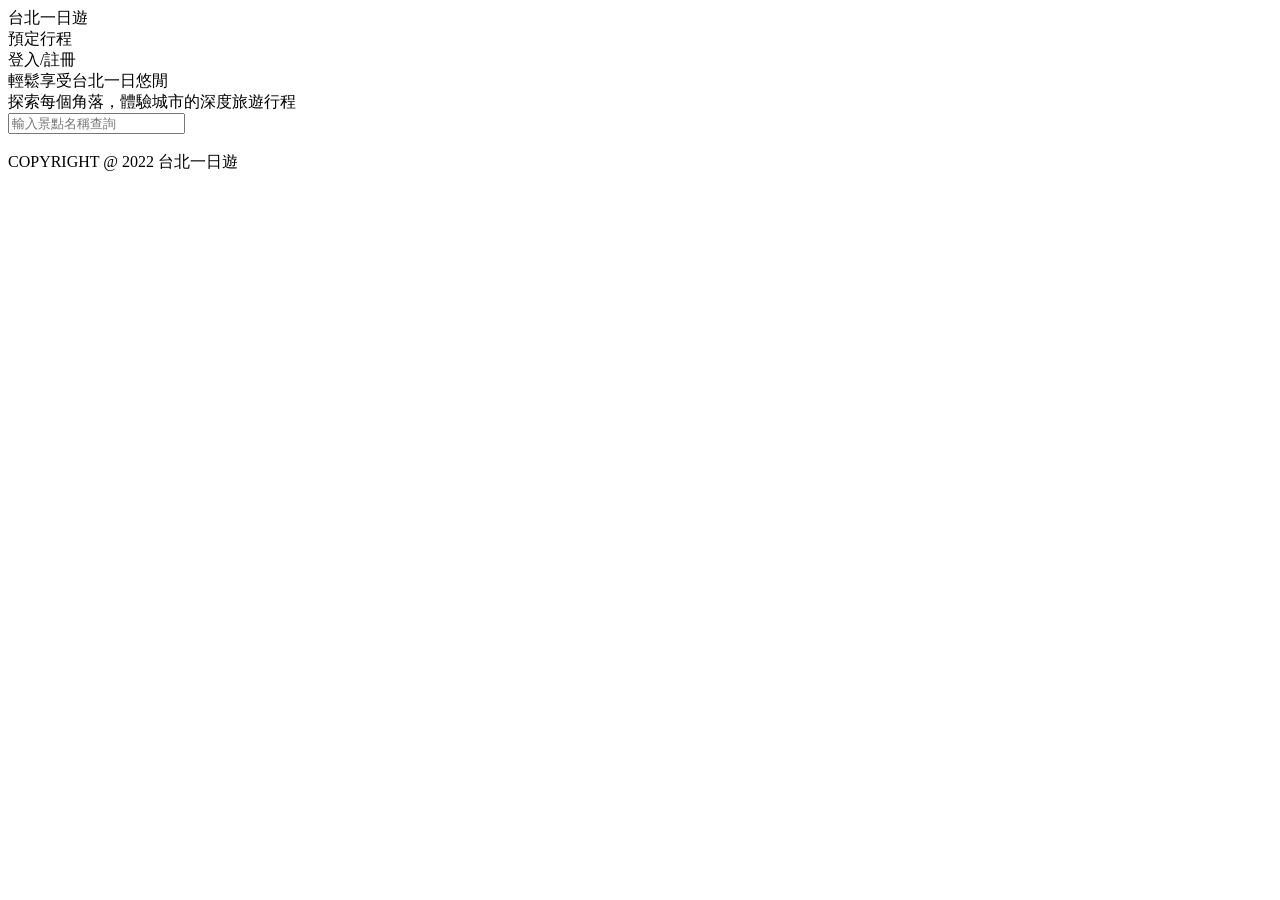
==== templates/index.html @ e6118097 "feat. adding attraction page by tourist site,  images' carousel, and booking time" ====
<!DOCTYPE html>
<html>
    <head lang="en">
        <meta charset="utf-8"/>
        <meta name="viewport" content="width=device-width, initial-scale=1"/>
        <link rel="stylesheet" type="text/css" href="/layout.css"/>
        <script src="/app.js" defer></script>
        <title>台北一日遊</title>
    </head>
    <body>
        <div class="navContainer" >
            <div class="nav">
                <div class="title">台北一日遊</div>
                <div class="nav-item">
                    <div class="item">預定行程</div>
                    <div class="item">登入/註冊</div>
                </div>
            </div>
        </div>
        <div class="headerContainer" >
            <div class="slogan-1">輕鬆享受台北一日悠閒</div>
            <div class="slogan-2">探索每個角落，體驗城市的深度旅遊行程</div>
            <div class="search">
                <div class="searchBar"><input type="text" onclick="showMenu();" class="inputBar" placeholder="輸入景點名稱查詢" ></div>
                <div class="searchIcon" onclick="search();"><img class="icon"/></div>
            </div>
        </div>
        <div class="overlapping" onclick="overMenu();"></div>
        <div class="container"></div>
        <div class="footer"><div class="footerContent">COPYRIGHT @ 2022 台北一日遊</div></div>
    </body>
</html>
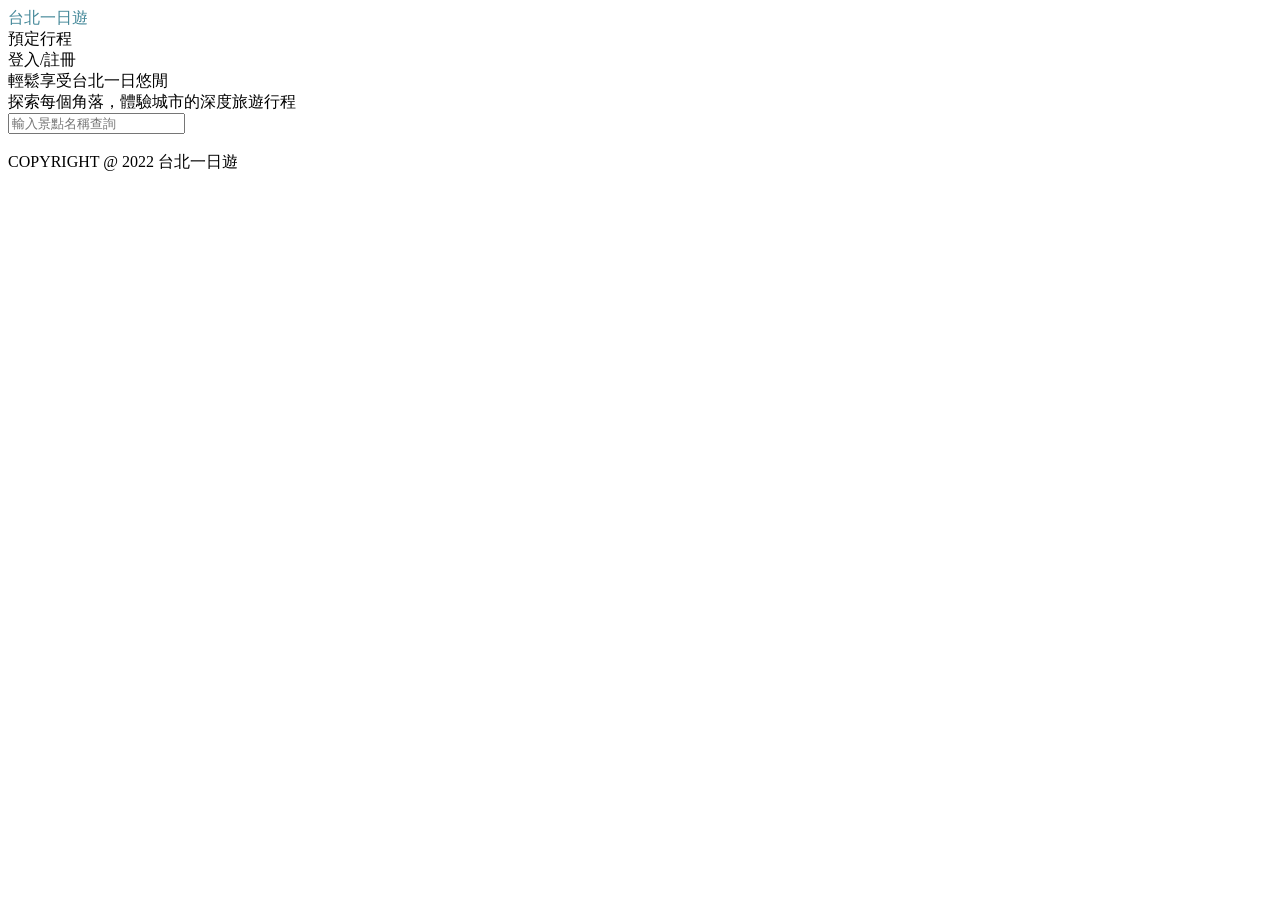
==== commit 6078fbfb: "style: rearrage the public file, rename the blueprint file, reformat sql statement" ====
--- a/templates/index.html
+++ b/templates/index.html
@@ -3,14 +3,14 @@
     <head lang="en">
         <meta charset="utf-8"/>
         <meta name="viewport" content="width=device-width, initial-scale=1"/>
-        <link rel="stylesheet" type="text/css" href="/layout.css"/>
-        <script src="/app.js" defer></script>
+        <link rel="stylesheet" type="text/css" href="/css/layout.css"/>
+        <script src="/javascript/app.js" defer></script>
         <title>台北一日遊</title>
     </head>
     <body>
         <div class="navContainer" >
             <div class="nav">
-                <div class="title">台北一日遊</div>
+                <div class="title"><a href="/" style="text-decoration:none; color: #448899;">台北一日遊</a></div>
                 <div class="nav-item">
                     <div class="item">預定行程</div>
                     <div class="item">登入/註冊</div>
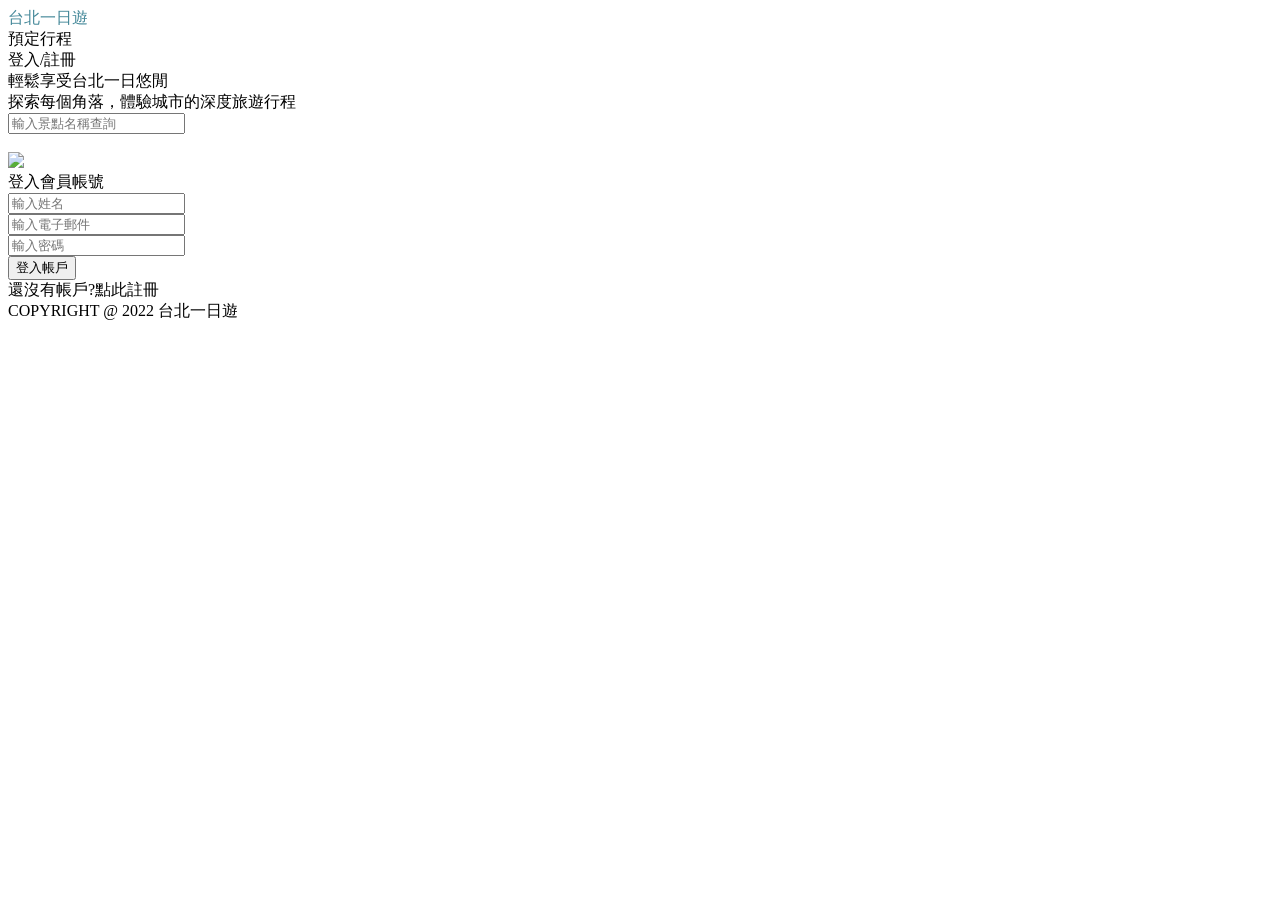
==== commit da044bbc: "feat: adding member system for signup, login, logout" ====
--- a/templates/index.html
+++ b/templates/index.html
@@ -5,6 +5,7 @@
         <meta name="viewport" content="width=device-width, initial-scale=1"/>
         <link rel="stylesheet" type="text/css" href="/css/layout.css"/>
         <script src="/javascript/app.js" defer></script>
+        <script src="/javascript/common.js" defer></script>
         <title>台北一日遊</title>
     </head>
     <body>
@@ -13,7 +14,7 @@
                 <div class="title"><a href="/" style="text-decoration:none; color: #448899;">台北一日遊</a></div>
                 <div class="nav-item">
                     <div class="item">預定行程</div>
-                    <div class="item">登入/註冊</div>
+                    <div class="item" id="loginBtnStatus">登入/註冊</div>
                 </div>
             </div>
         </div>
@@ -25,6 +26,18 @@
                 <div class="searchIcon" onclick="search();"><img class="icon"/></div>
             </div>
         </div>
+        <div class="memberblock" onclick="loginDisapear();"></div>
+        <div class="memberContainer" >
+            <div class="memberPrefix"></div>
+            <img src="/image/close.png" class="closeImg" onclick="loginDisapear();">
+            <div class="memberTitle">登入會員帳號</div><!--點擊登入就切換 登入會員帳號-->
+            <div class="memberBoxUsername"><input type="text" name="name" placeholder="輸入姓名" class="memberInputBar" id="names" pattern="[A-Za-z]{3}" required /></div> <!--登入狀態就隱藏 display:none 點註冊顯示 同時改變memberContainer 高度-->
+            <div class="memberBox"><input type="email" name="email" placeholder="輸入電子郵件" class="memberInputBar" id="emails" pattern="[a-z0-9._%+-]+@[a-z0-9.-]+\.[a-z]{2,}$" required /></div>
+            <div class="memberBox"><input type="password" name="password" placeholder="輸入密碼" class="memberInputBar" id="passwords" pattern="(?=.*\d)(?=.*[a-z])(?=.*[A-Z]).{3,}" required /></div>
+            <button class="memberBtn" id="btnInfo" onclick="clicked();">登入帳戶</button> <!--點登入就切換 登入帳戶-->
+            <div class="memberStatus">還沒有帳戶?點此註冊</div> <!--點登入就切換 還沒有帳戶?點此註冊--> 
+        </div>
+
         <div class="overlapping" onclick="overMenu();"></div>
         <div class="container"></div>
         <div class="footer"><div class="footerContent">COPYRIGHT @ 2022 台北一日遊</div></div>
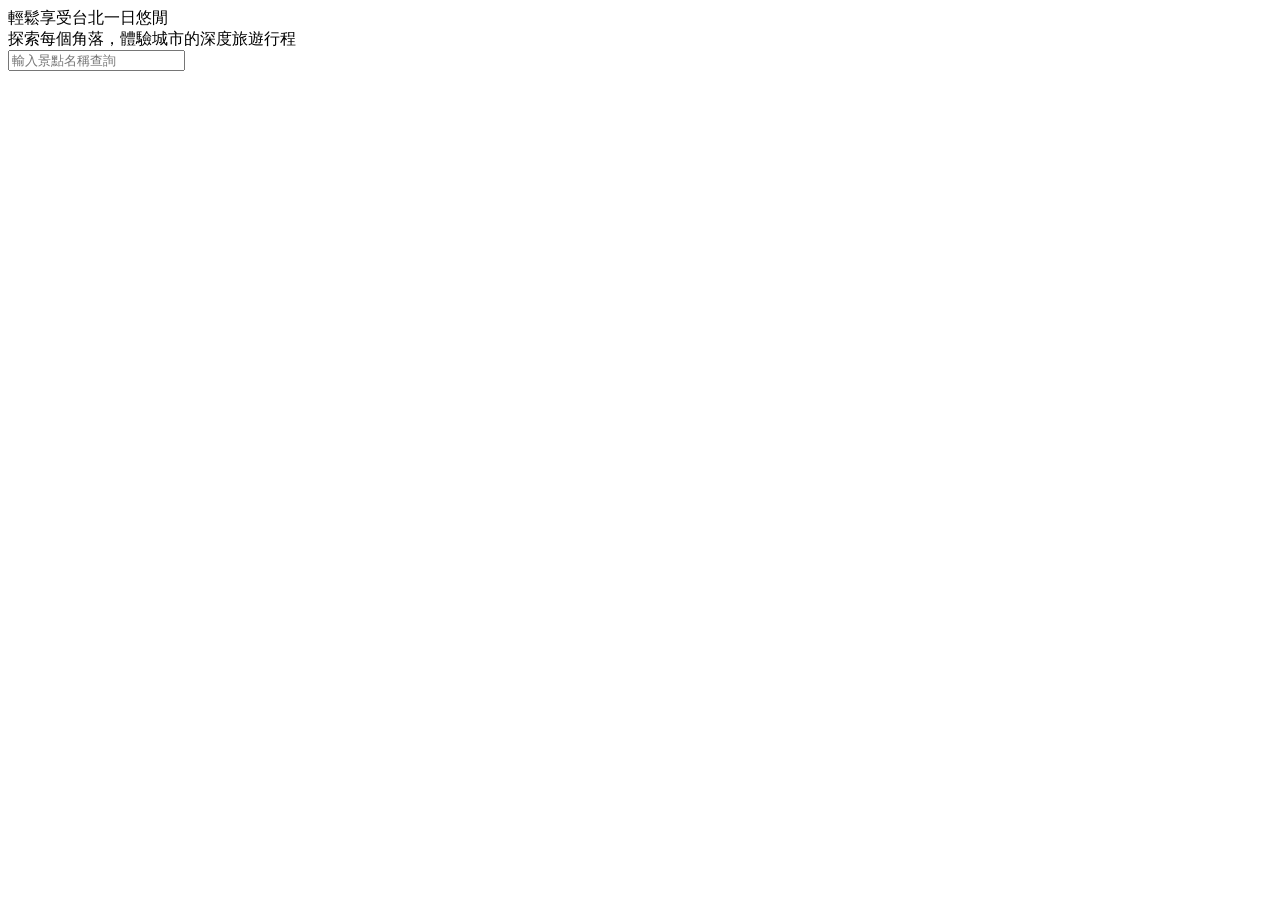
==== commit aaf1c00c: "refactor: create commomTemplate.js for HTML" ====
--- a/templates/index.html
+++ b/templates/index.html
@@ -4,20 +4,12 @@
         <meta charset="utf-8"/>
         <meta name="viewport" content="width=device-width, initial-scale=1"/>
         <link rel="stylesheet" type="text/css" href="/css/layout.css"/>
-        <script src="/javascript/app.js" defer></script>
+        <script src="/javascript/commonTemplate.js" defer></script>
+        <script src="/javascript/index.js" defer></script>
         <script src="/javascript/common.js" defer></script>
         <title>台北一日遊</title>
     </head>
     <body>
-        <div class="navContainer" >
-            <div class="nav">
-                <div class="title"><a href="/" style="text-decoration:none; color: #448899;">台北一日遊</a></div>
-                <div class="nav-item">
-                    <div class="item">預定行程</div>
-                    <div class="item" id="loginBtnStatus">登入/註冊</div>
-                </div>
-            </div>
-        </div>
         <div class="headerContainer" >
             <div class="slogan-1">輕鬆享受台北一日悠閒</div>
             <div class="slogan-2">探索每個角落，體驗城市的深度旅遊行程</div>
@@ -26,20 +18,7 @@
                 <div class="searchIcon" onclick="search();"><img class="icon"/></div>
             </div>
         </div>
-        <div class="memberblock" onclick="loginDisapear();"></div>
-        <div class="memberContainer" >
-            <div class="memberPrefix"></div>
-            <img src="/image/close.png" class="closeImg" onclick="loginDisapear();">
-            <div class="memberTitle">登入會員帳號</div><!--點擊登入就切換 登入會員帳號-->
-            <div class="memberBoxUsername"><input type="text" name="name" placeholder="輸入姓名" class="memberInputBar" id="names" pattern="[A-Za-z]{3}" required /></div> <!--登入狀態就隱藏 display:none 點註冊顯示 同時改變memberContainer 高度-->
-            <div class="memberBox"><input type="email" name="email" placeholder="輸入電子郵件" class="memberInputBar" id="emails" pattern="[a-z0-9._%+-]+@[a-z0-9.-]+\.[a-z]{2,}$" required /></div>
-            <div class="memberBox"><input type="password" name="password" placeholder="輸入密碼" class="memberInputBar" id="passwords" pattern="(?=.*\d)(?=.*[a-z])(?=.*[A-Z]).{3,}" required /></div>
-            <button class="memberBtn" id="btnInfo" onclick="clicked();">登入帳戶</button> <!--點登入就切換 登入帳戶-->
-            <div class="memberStatus">還沒有帳戶?點此註冊</div> <!--點登入就切換 還沒有帳戶?點此註冊--> 
-        </div>
-
         <div class="overlapping" onclick="overMenu();"></div>
         <div class="container"></div>
-        <div class="footer"><div class="footerContent">COPYRIGHT @ 2022 台北一日遊</div></div>
     </body>
 </html>
